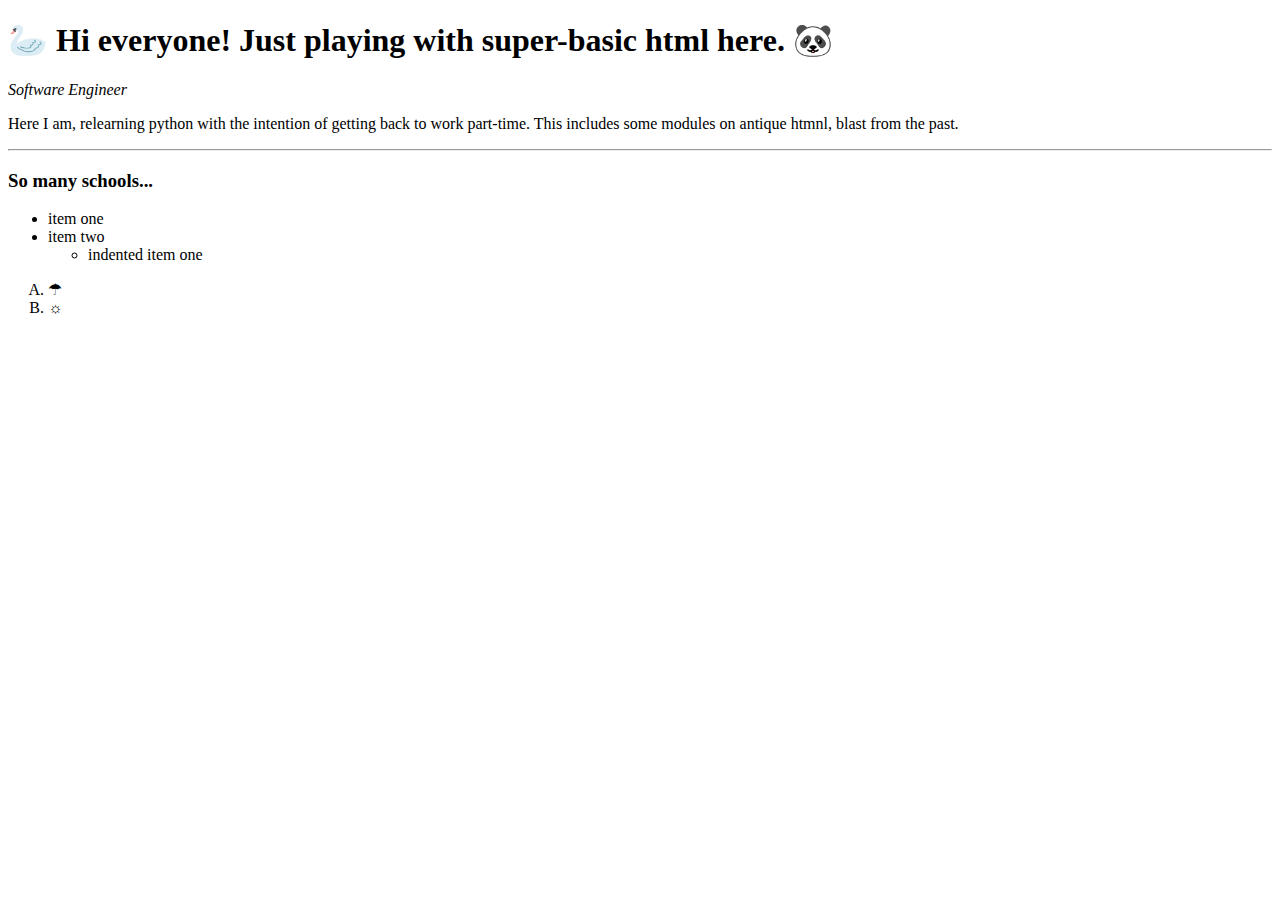
==== web_nostagia/index.html @ e3cce1b4 "a minimal web page" ====
<!DOCTYPE html>
<html lang="en" dir="ltr">


<head>
  <meta charset="utf-8">
  <title>Basic HTML 🐼</title>
</head>

<body>
  <h1> 🦢 Hi everyone! Just playing with super-basic html here. 🐼</h1>
  <p><em>Software Engineer</em></p>
  <p> Here I am, relearning python with the intention of getting back to work part-time.
    This includes some modules on antique htmnl, blast from the past.</p>
  <hr/>
  <h3> So many schools...</h3>
  <ul>
    <li>item one</li>
    <li>item two</li>
    <ul>
      <li> indented item one</li>
    </ul>
  </ul>

  <ol type="A">
    <li> ☂︎</li>
    <li> ☼</li>
  </ol>
</body>

</html>
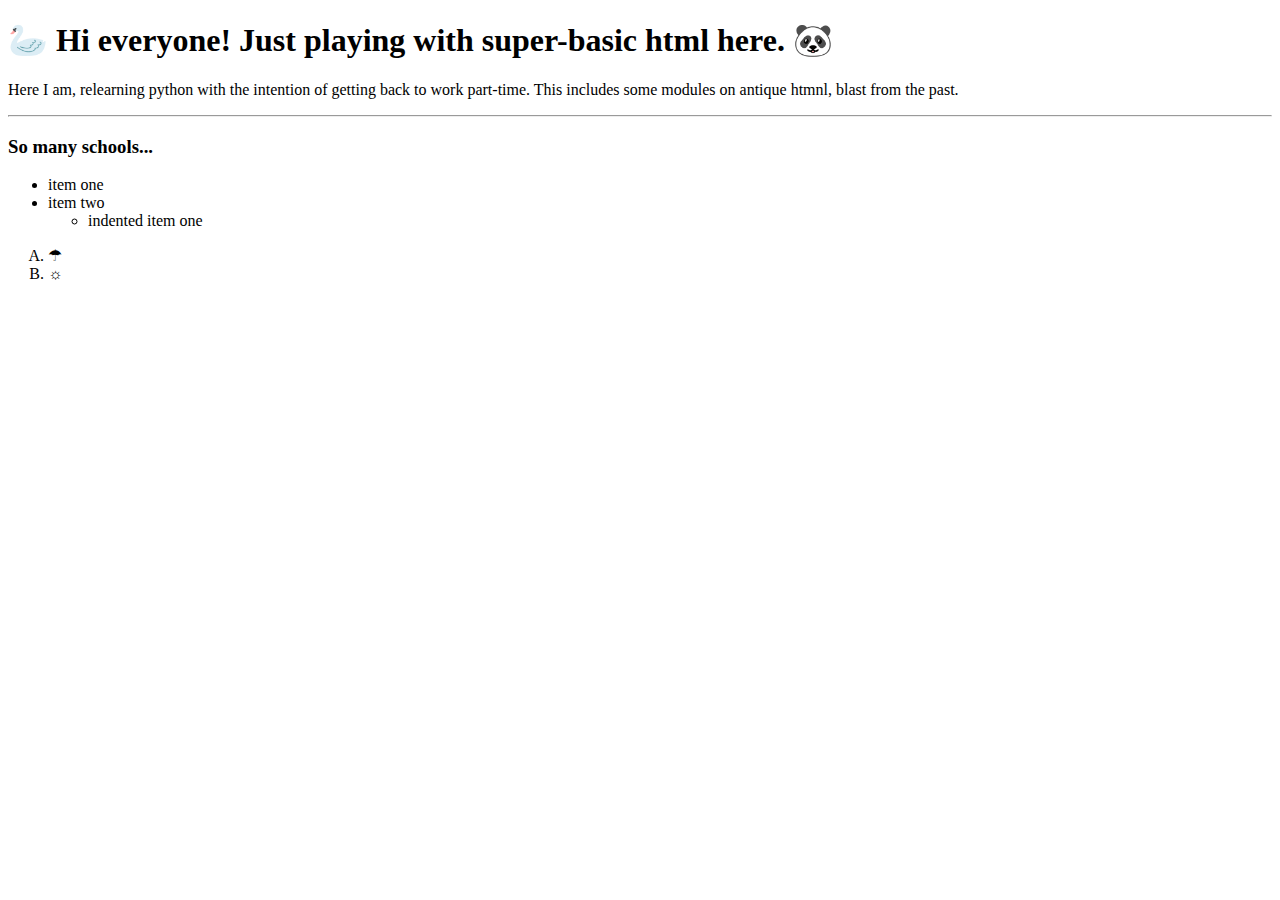
==== commit 97f4b652: "minor changes" ====
--- a/web_nostagia/index.html
+++ b/web_nostagia/index.html
@@ -9,7 +9,6 @@
 
 <body>
   <h1> 🦢 Hi everyone! Just playing with super-basic html here. 🐼</h1>
-  <p><em>Software Engineer</em></p>
   <p> Here I am, relearning python with the intention of getting back to work part-time.
     This includes some modules on antique htmnl, blast from the past.</p>
   <hr/>
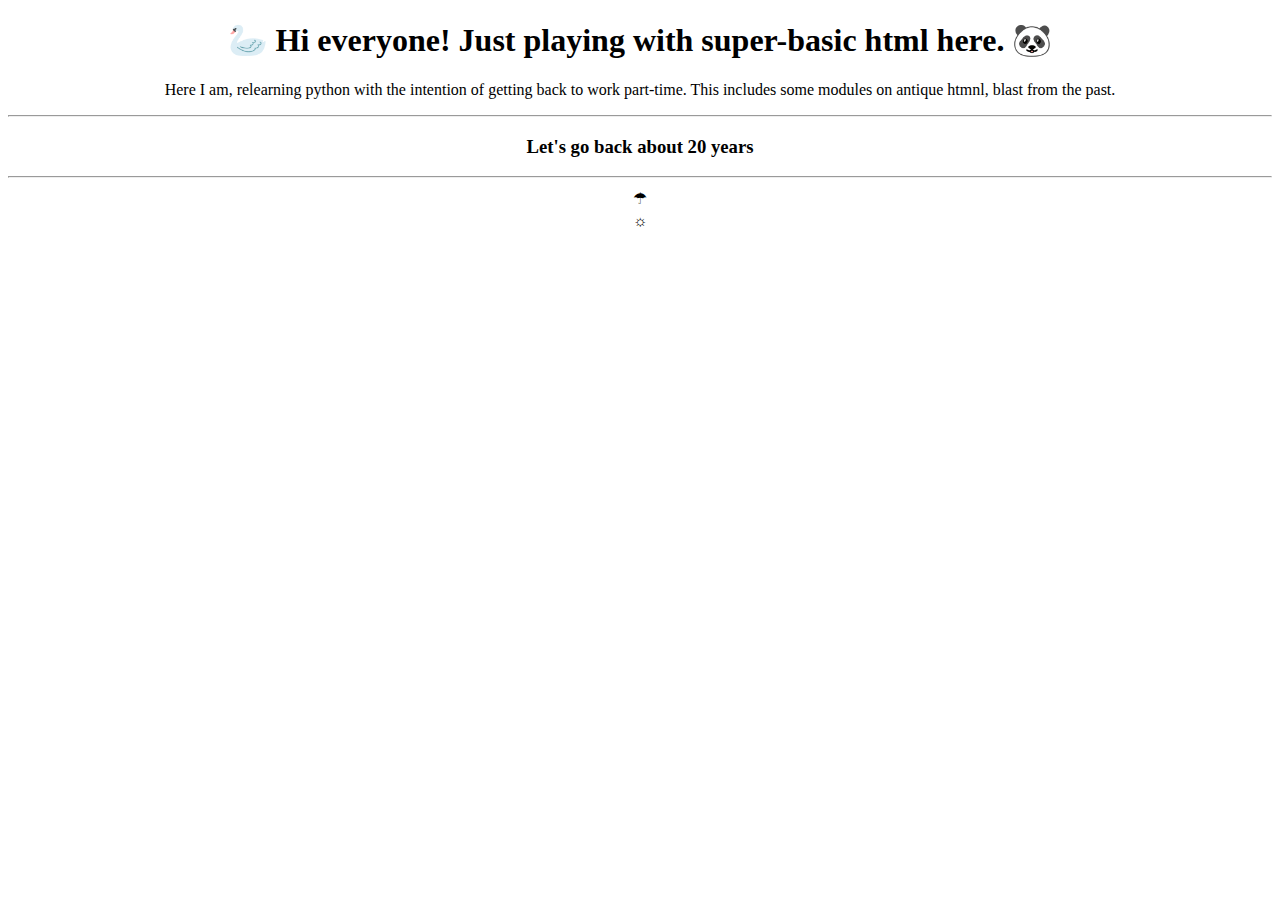
==== commit 5da70da7: "add css stylesheet" ====
--- a/web_nostagia/index.html
+++ b/web_nostagia/index.html
@@ -5,26 +5,27 @@
 <head>
   <meta charset="utf-8">
   <title>Basic HTML 🐼</title>
+   <link rel-"stylesheet" href="css/styles.css">
 </head>
 
 <body>
-  <h1> 🦢 Hi everyone! Just playing with super-basic html here. 🐼</h1>
-  <p> Here I am, relearning python with the intention of getting back to work part-time.
-    This includes some modules on antique htmnl, blast from the past.</p>
-  <hr/>
-  <h3> So many schools...</h3>
-  <ul>
-    <li>item one</li>
-    <li>item two</li>
-    <ul>
-      <li> indented item one</li>
-    </ul>
-  </ul>
+  <center>
+    <h1> 🦢 Hi everyone! Just playing with super-basic html here. 🐼</h1>
+    <p> Here I am, relearning python with the intention of getting back to work part-time.
+      This includes some modules on antique htmnl, blast from the past.</p>
+    <hr />
+    <h3> Let's go back about 20 years</h3>
+    <hr />
 
-  <ol type="A">
-    <li> ☂︎</li>
-    <li> ☼</li>
-  </ol>
+    <table>
+      <tr>
+        <td>☂︎</td>
+      </tr>
+      <tr>
+        <td>☼</td>
+      </tr>
+    </table>
+  </center>
 </body>
 
 </html>
